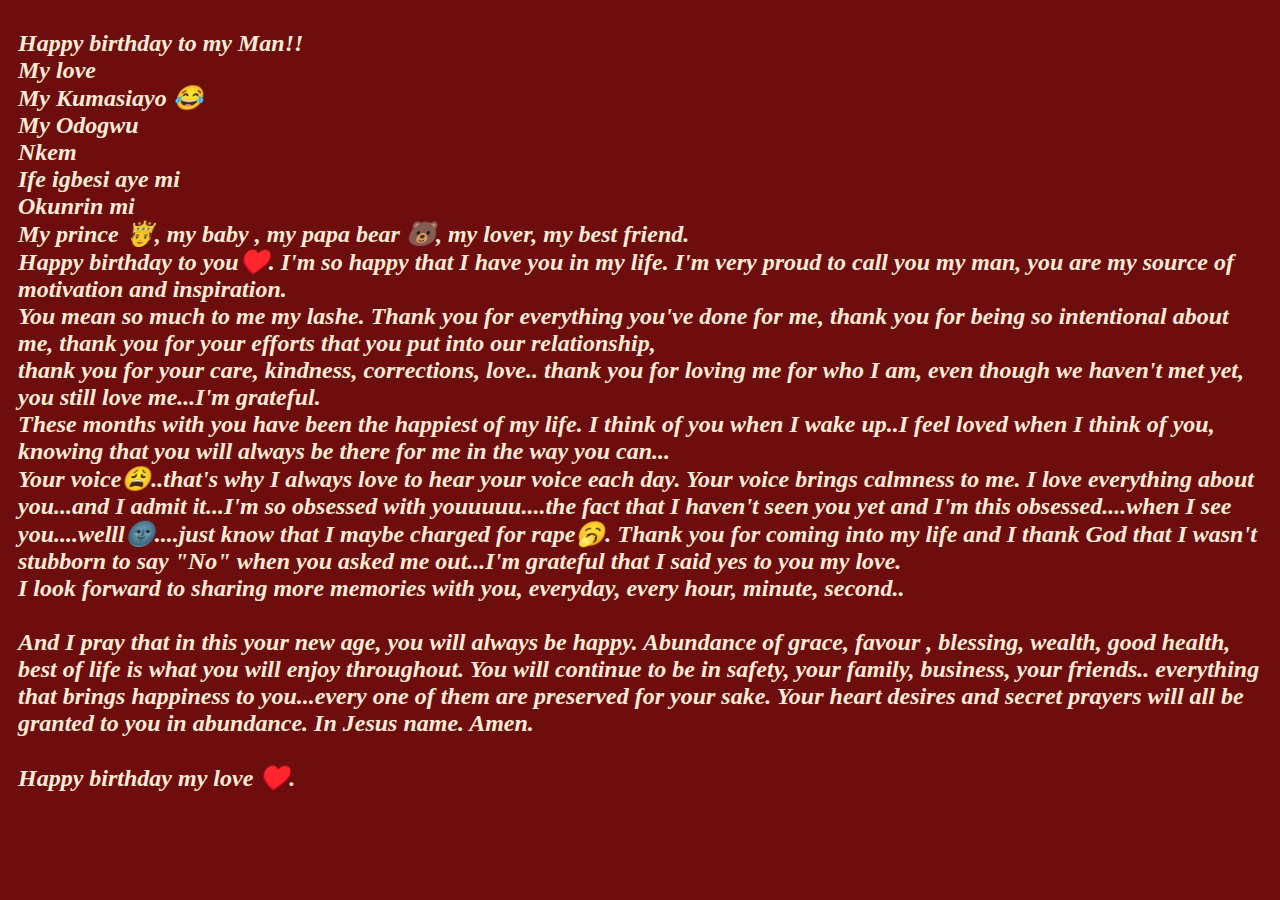
==== letter.html @ 697aa81c "Add files via upload" ====
<!DOCTYPE html>
<html lang="en">
<head>
    <meta charset="UTF-8">
    <meta name="viewport" content="width=device-width, initial-scale=1.0">
    <title>Document</title>
    <link rel="stylesheet" href="letter.css">
</head>
<body>
   <h2>

    Happy birthday to my Man!!<br>
    My love<br>
    My Kumasiayo 😂<br>
    My Odogwu<br>
    Nkem<br>
    Ife igbesi aye mi<br>
    Okunrin  mi<br>
    My prince 🤴, my baby , my papa bear 🐻, my lover,  my best friend.<br>
    Happy birthday to you♥️. I'm so happy that I have you in my life. I'm very proud to call you my man, you are my source of motivation and inspiration.<br> You mean so much to me my lashe.
    Thank you for everything you've done for me, thank you for being so intentional about me, thank you for your efforts that you put into our relationship,<br> thank you for your care, kindness, corrections, love.. thank you for loving me for who I am, even though we haven't met yet, you still love me...I'm grateful.
    <br>These months with you have been the happiest of my life. I think of you when I wake up..I feel loved when I think of you, knowing that you will always be there for me in the way you can...<br> Your voice😩..that's why I always love to hear your voice each day. Your voice brings calmness to me. I love everything about you...and I admit it...I'm so obsessed with youuuuu....the fact that I haven't seen you yet and I'm this obsessed....when I see you....welll🌚....just know that I maybe charged for rape🥱. 
    Thank you for coming into my life and I thank God that I wasn't stubborn to say "No" when you asked me out...I'm grateful that I said yes to you my love. 
    <br>I look forward to sharing more memories with you, everyday, every hour, minute, second..
    <br><br> And I pray that in this your new age, you will always be happy. Abundance of grace, favour , blessing, wealth, good health, best of life is what you will enjoy throughout. You will continue to be in safety, your family, business, your friends.. everything that brings happiness to you...every one of them are preserved for your sake. Your heart desires and secret prayers will all be granted to you in abundance. In Jesus name. Amen.
    <br><br>Happy birthday my love ♥️.
    </h2>
</body>
---- letter.css ----
body{
    background-color: rgb(109, 13, 13);
    background-repeat: no-repeat;
    background-size: cover;
    background-blend-mode: darken;
}
h2{
    font-style: italic;
    color: antiquewhite;
    padding: 10px;
}
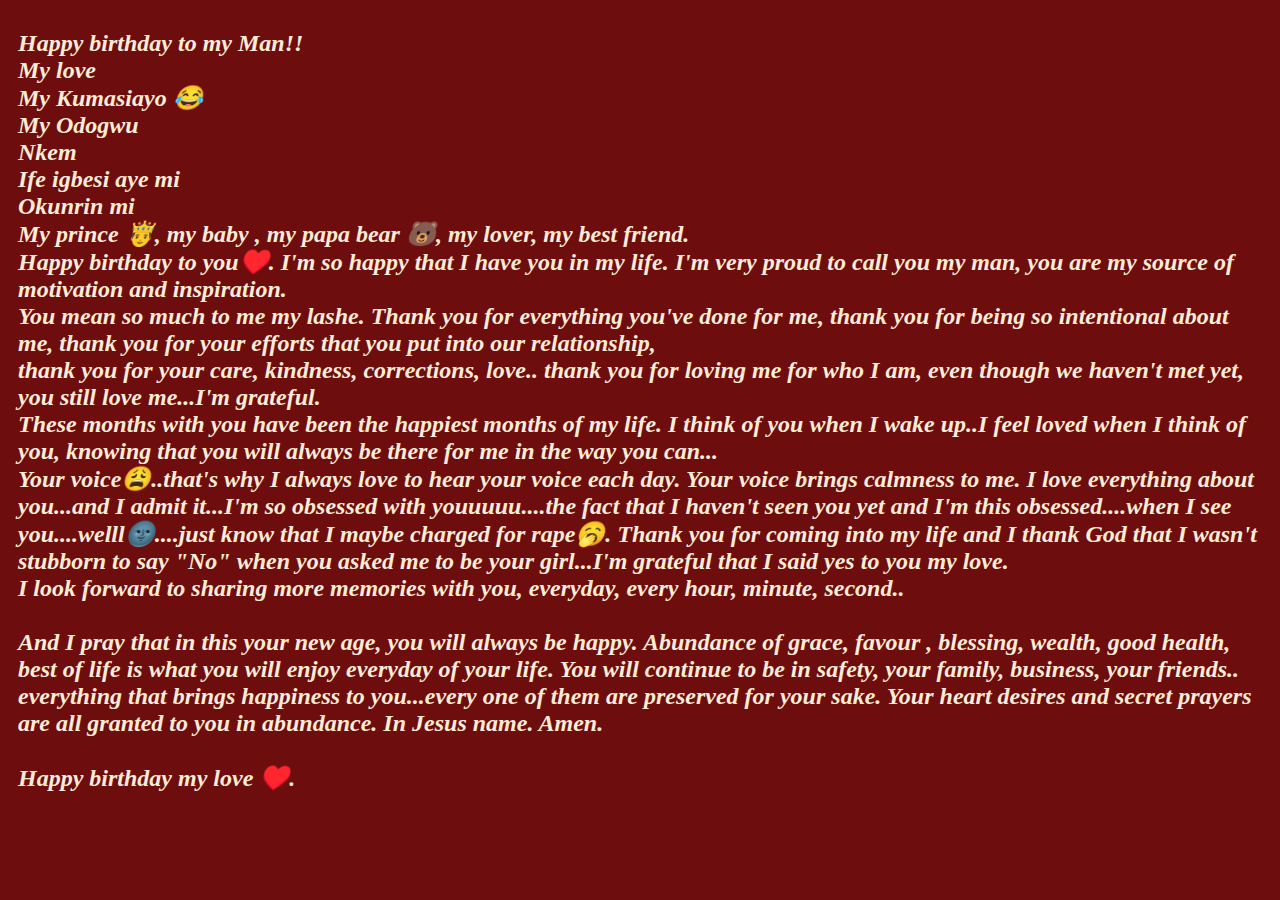
==== commit 65c5bf5a: "Update letter.html" ====
--- a/letter.html
+++ b/letter.html
@@ -19,10 +19,10 @@
     My prince 🤴, my baby , my papa bear 🐻, my lover,  my best friend.<br>
     Happy birthday to you♥️. I'm so happy that I have you in my life. I'm very proud to call you my man, you are my source of motivation and inspiration.<br> You mean so much to me my lashe.
     Thank you for everything you've done for me, thank you for being so intentional about me, thank you for your efforts that you put into our relationship,<br> thank you for your care, kindness, corrections, love.. thank you for loving me for who I am, even though we haven't met yet, you still love me...I'm grateful.
-    <br>These months with you have been the happiest of my life. I think of you when I wake up..I feel loved when I think of you, knowing that you will always be there for me in the way you can...<br> Your voice😩..that's why I always love to hear your voice each day. Your voice brings calmness to me. I love everything about you...and I admit it...I'm so obsessed with youuuuu....the fact that I haven't seen you yet and I'm this obsessed....when I see you....welll🌚....just know that I maybe charged for rape🥱. 
-    Thank you for coming into my life and I thank God that I wasn't stubborn to say "No" when you asked me out...I'm grateful that I said yes to you my love. 
+    <br>These months with you have been the happiest months of my life. I think of you when I wake up..I feel loved when I think of you, knowing that you will always be there for me in the way you can...<br> Your voice😩..that's why I always love to hear your voice each day. Your voice brings calmness to me. I love everything about you...and I admit it...I'm so obsessed with youuuuu....the fact that I haven't seen you yet and I'm this obsessed....when I see you....welll🌚....just know that I maybe charged for rape🥱. 
+    Thank you for coming into my life and I thank God that I wasn't stubborn to say "No" when you asked me to be your girl...I'm grateful that I said yes to you my love. 
     <br>I look forward to sharing more memories with you, everyday, every hour, minute, second..
-    <br><br> And I pray that in this your new age, you will always be happy. Abundance of grace, favour , blessing, wealth, good health, best of life is what you will enjoy throughout. You will continue to be in safety, your family, business, your friends.. everything that brings happiness to you...every one of them are preserved for your sake. Your heart desires and secret prayers will all be granted to you in abundance. In Jesus name. Amen.
+    <br><br> And I pray that in this your new age, you will always be happy. Abundance of grace, favour , blessing, wealth, good health, best of life is what you will enjoy everyday of your life. You will continue to be in safety, your family, business, your friends.. everything that brings happiness to you...every one of them are preserved for your sake. Your heart desires and secret prayers are all granted to you in abundance. In Jesus name. Amen.
     <br><br>Happy birthday my love ♥️.
     </h2>
-</body>+</body>
